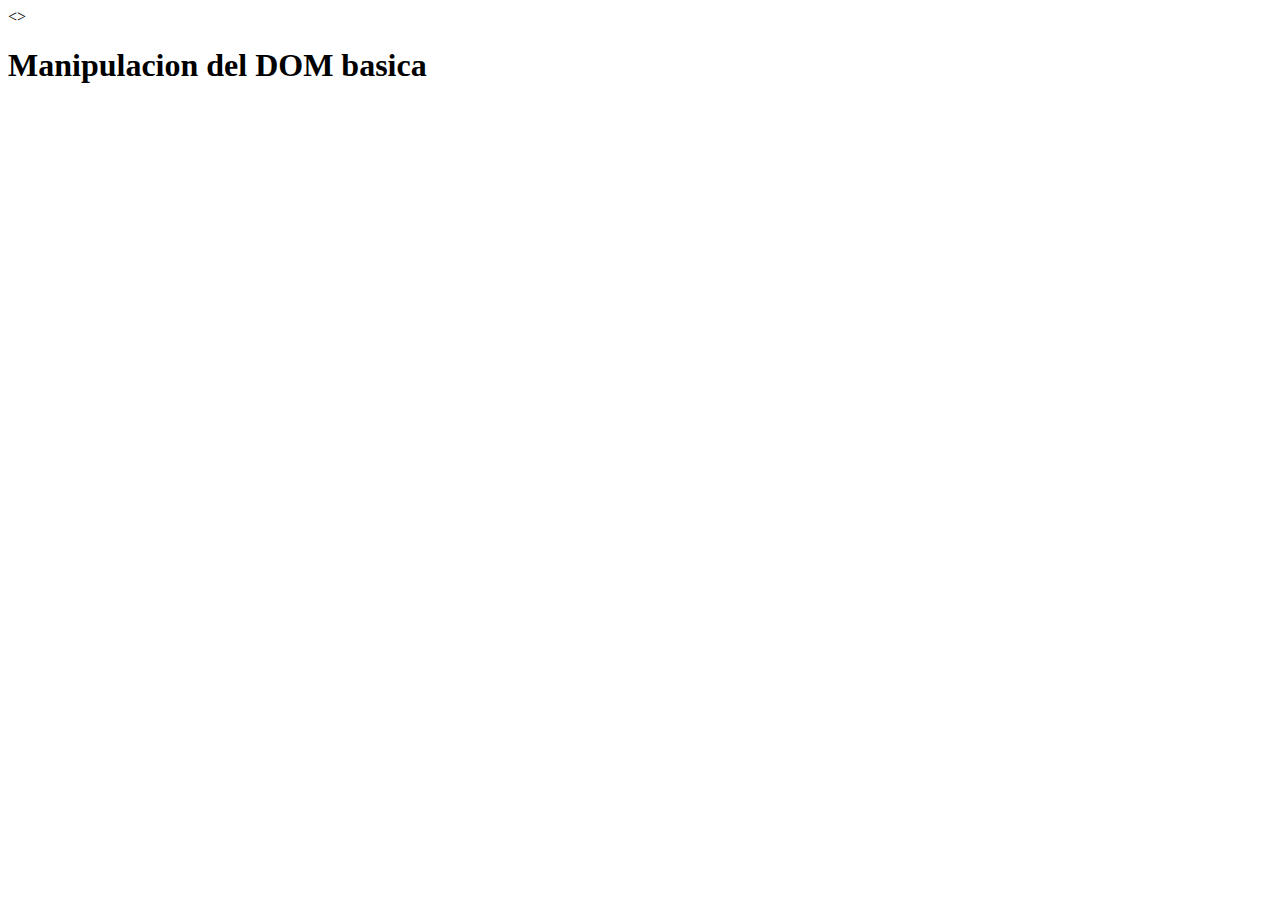
==== manipulacionDOM/index.html @ a33c0a20 "conectando archivo js con html" ====
<!DOCTYPE html>
<html lang="en">
<head>
    <meta charset="UTF-8">
    <meta name="viewport" content="width=device-width, initial-scale=1.0">
    <title>Manipulacion del DOM basica - Curso Practico de Javascript</title>
</head>
<>
    <h1>
        Manipulacion del DOM basica
    </h1>


    <script src="./script.js"></script> <!--esta es la forma de conectar archivo js con html-->
</body>
</html>
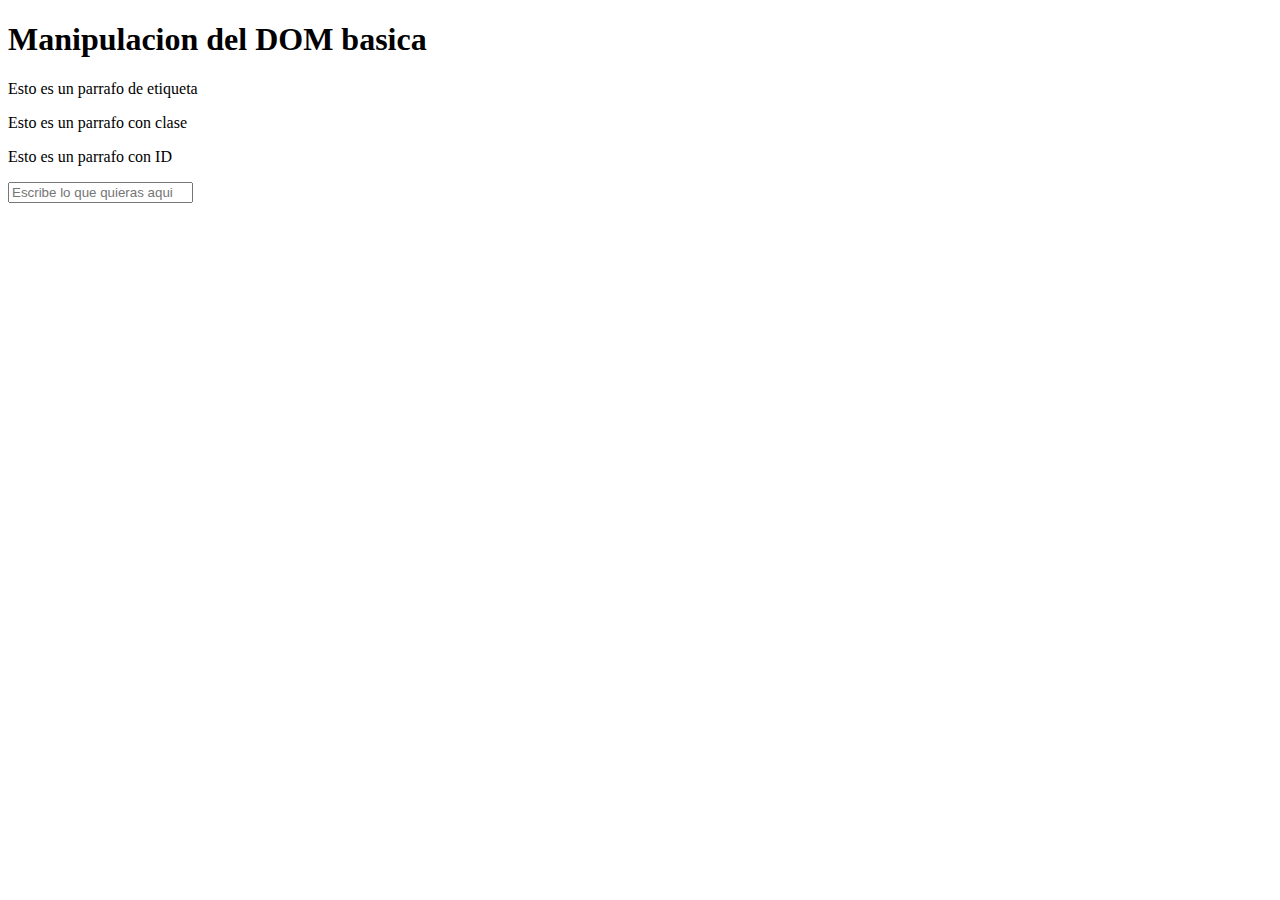
==== commit 049b84e6: "Acceso y manipulacion de elementos HTML desde JS" ====
--- a/manipulacionDOM/index.html
+++ b/manipulacionDOM/index.html
@@ -2,15 +2,19 @@
 <html lang="en">
 <head>
     <meta charset="UTF-8">
+    <meta http-equiv="X-UA-Compatible" content="IE=edge">
     <meta name="viewport" content="width=device-width, initial-scale=1.0">
     <title>Manipulacion del DOM basica - Curso Practico de Javascript</title>
 </head>
-<>
-    <h1>
-        Manipulacion del DOM basica
-    </h1>
+<body>
+    <h1>Manipulacion del DOM basica</h1>
 
+    <p>Esto es un parrafo de etiqueta</p>
+    <p class="parrafito">Esto es un parrafo con clase</p>
+    <p id="pid">Esto es un parrafo con ID</p>
 
-    <script src="./script.js"></script> <!--esta es la forma de conectar archivo js con html-->
+    <input placeholder="Escribe lo que quieras aqui">
+
+    <script src="./script.js"></script>
 </body>
 </html>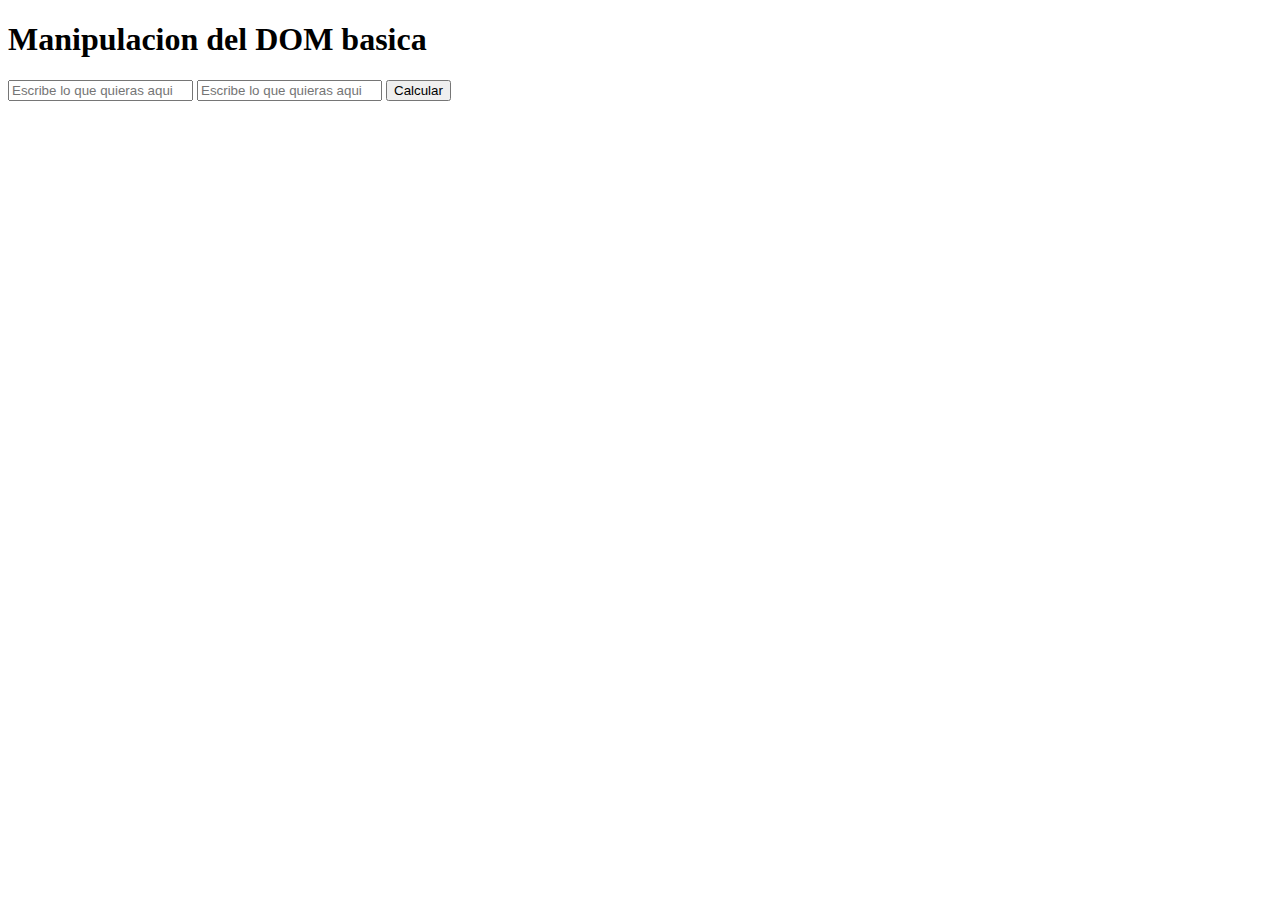
==== commit e45e7334: "addEventListener - Mostrando resultado en la misma pagina del navegador con JS" ====
--- a/manipulacionDOM/index.html
+++ b/manipulacionDOM/index.html
@@ -7,13 +7,13 @@
     <title>Manipulacion del DOM basica - Curso Practico de Javascript</title>
 </head>
 <body>
-    <h1>Manipulacion del DOM basica</h1>
+    <h1 >Manipulacion del DOM basica</h1>
 
-    <p>Esto es un parrafo de etiqueta</p>
-    <p class="parrafito">Esto es un parrafo con clase</p>
-    <p id="pid">Esto es un parrafo con ID</p>
+    <input id="calculo1" placeholder="Escribe lo que quieras aqui">
+    <input id="calculo2" placeholder="Escribe lo que quieras aqui">
+    <button id="btnCalcular">Calcular</button>
 
-    <input placeholder="Escribe lo que quieras aqui">
+    <p id="result"></p>
 
     <script src="./script.js"></script>
 </body>
